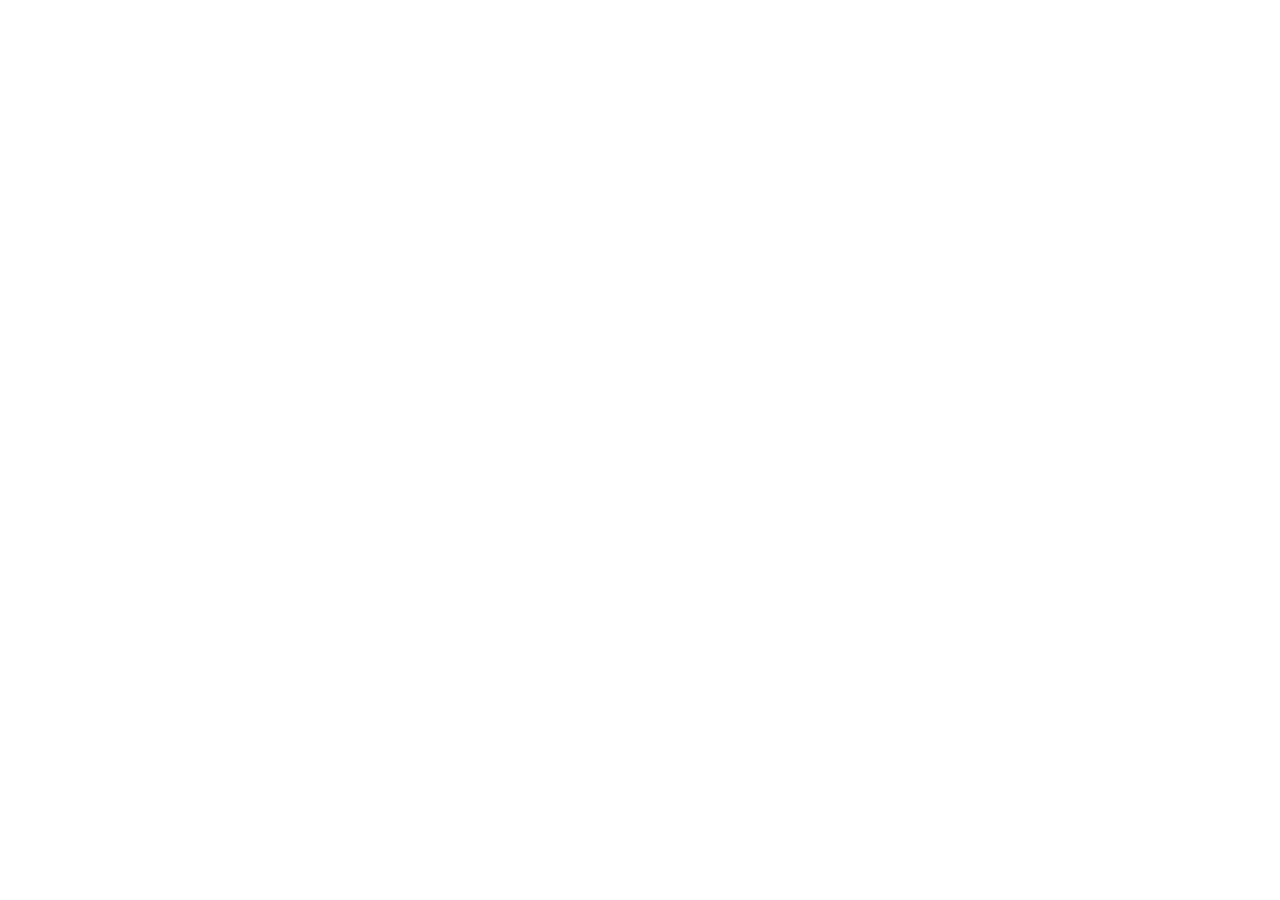
==== index.html @ d54faab9 "Commit initial" ====
<!doctype html>
<html lang="en">
<head>
  <meta charset="utf-8">
  <title>SahAngular</title>
  <base href="/">
  <meta name="viewport" content="width=device-width, initial-scale=1">
  <link rel="icon" type="image/x-icon" href="favicon.ico">
</head>
<body>
  <app-root></app-root>
</body>
</html>
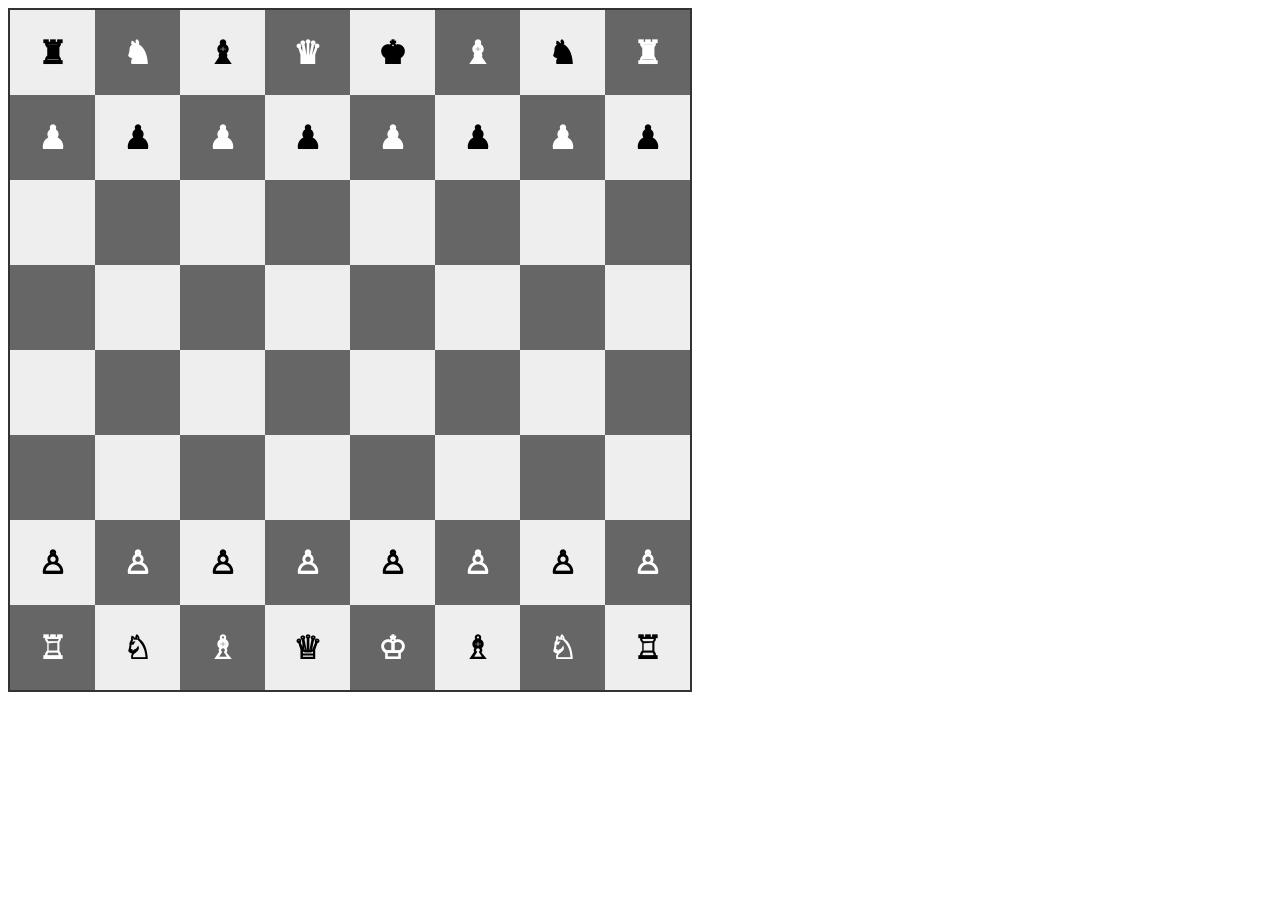
==== commit b3be066a: "Auto-generated commit" ====
--- a/index.html
+++ b/index.html
@@ -1,13 +1,13 @@
 <!doctype html>
-<html lang="en">
+<html lang="en" data-critters-container>
 <head>
   <meta charset="utf-8">
   <title>SahAngular</title>
-  <base href="/">
+  <base href="https://MariaD77.github.io/Chess/">
   <meta name="viewport" content="width=device-width, initial-scale=1">
   <link rel="icon" type="image/x-icon" href="favicon.ico">
-</head>
+<link rel="stylesheet" href="styles-5INURTSO.css"></head>
 <body>
   <app-root></app-root>
-</body>
+<script src="polyfills-FFHMD2TL.js" type="module"></script><script src="main-A3RYIRKB.js" type="module"></script></body>
 </html>
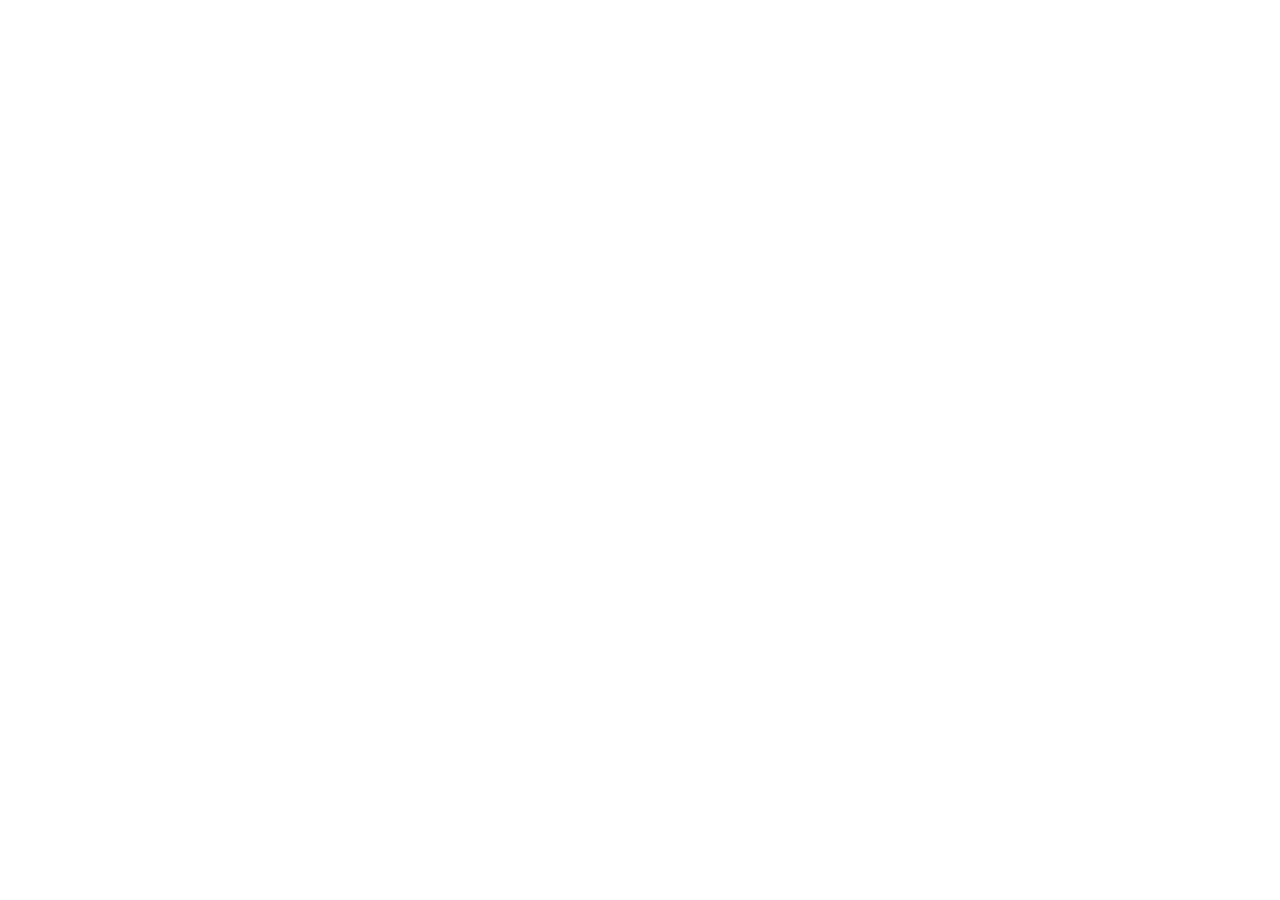
==== commit e98770e6: "Auto-generated commit" ====
--- a/index.html
+++ b/index.html
@@ -3,11 +3,11 @@
 <head>
   <meta charset="utf-8">
   <title>SahAngular</title>
-  <base href="https://MariaD77.github.io/Chess/">
+  <base href="/Chess/">
   <meta name="viewport" content="width=device-width, initial-scale=1">
   <link rel="icon" type="image/x-icon" href="favicon.ico">
 <link rel="stylesheet" href="styles-5INURTSO.css"></head>
 <body>
   <app-root></app-root>
-<script src="polyfills-FFHMD2TL.js" type="module"></script><script src="main-A3RYIRKB.js" type="module"></script></body>
+<script src="polyfills-FFHMD2TL.js" type="module"></script><script src="main-FRFWV3BR.js" type="module"></script></body>
 </html>
